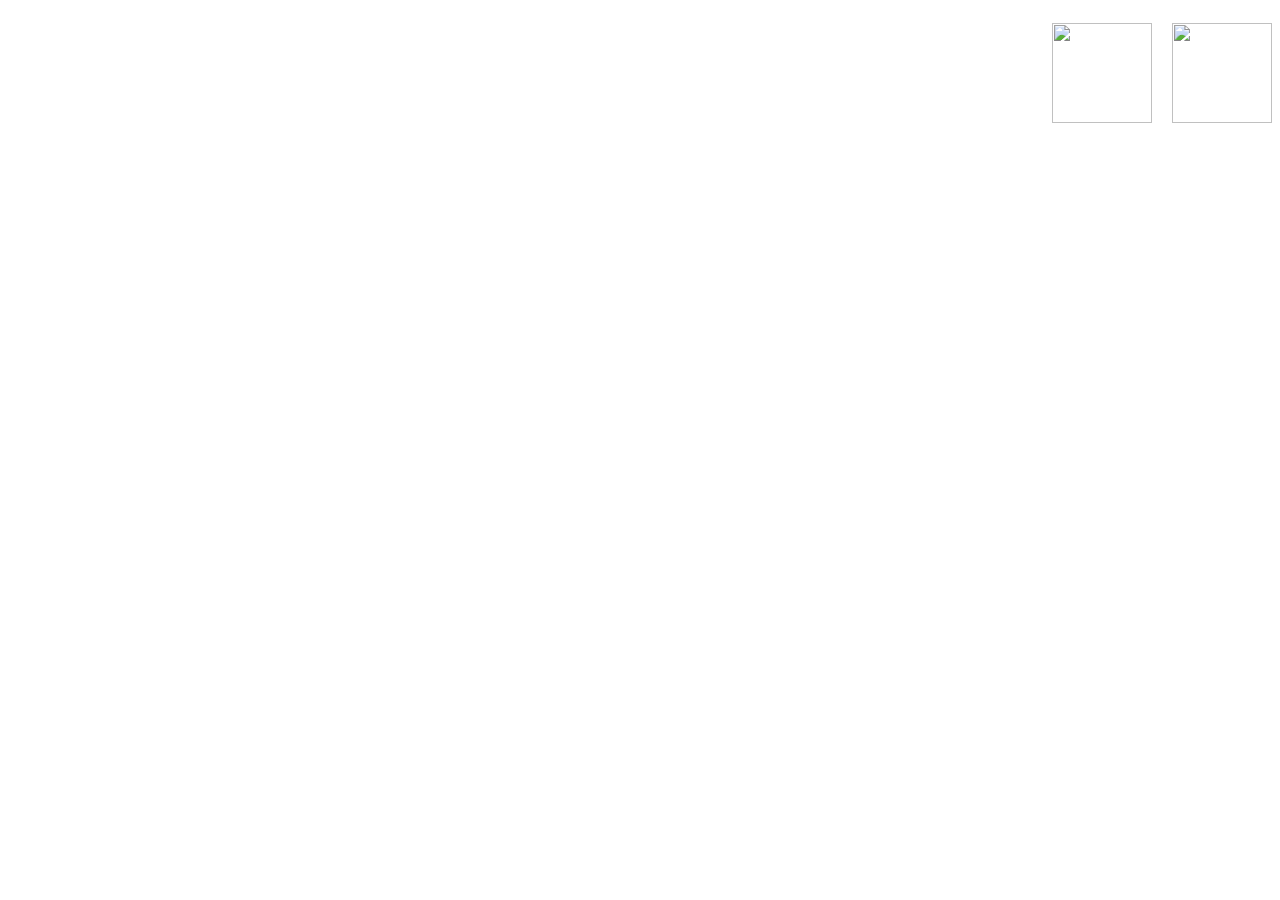
==== frame1.html @ 056faac8 "загружает файлы сайта" ====
<!DOCTYPE html>
<html lang="ru">
 <head>
 	<meta charset="UTF-8">
    <title> EDIT </title>
    <link rel="stylesheet" href="base-style.css">
    <link rel="stylesheet" href="style.css">
 </head>
 <body background="img/шапка1.png">
 	 	<a href="О нас.html" target="osnova"><img src="img/EDIT.png" align="right" vspace="15" width="100" height="100"></a>
 	 	<a href="https://vk.com/editrus" target="blank"><img src="img/VK.png" align="right" vspace="15" hspace="20" width="100" height="100"></a>	 	
 </body>
</html>
---- style.css ----
.burger-menu__button {
position: fixed;
top: 25px;
left: 20px;
z-index: 30;
width: 60px;
height: 60px;
border-radius: 15px;
background-color: rgba(51,51,51,0.7);
transition: 0.4s;
}

.burger-menu__button:hover .burger-menu__lines {
	filter: brightness(0.7);
}

.burger-menu__lines,
.burger-menu__lines::after,
.burger-menu__lines::before {
	position: absolute;
	width: 30px;
	height: 3.2px;
	background-color: #000000;
}

.burger-menu__lines {
	top: 50%;
	left: 50%;
	transform: translate(-50%, -50%);
}

.burger-menu__lines::before {
	content: '';
	top: -11px;
}

.burger-menu__lines::after {
	content: '';
	top: 11px;
}

.burger-menu_active .burger-menu__button,
.burger-menu_active .burger-menu__lines {
	background-color: transparent;
}

.burger-menu_active .burger-menu__lines::before {
	top: 0;
	transform: rotate(45deg);
}

.burger-menu_active .burger-menu__lines::after {
	top: 0;
	transform: rotate(-45deg);
}

.burger-menu__nav {
	padding-top: 80px;
	position: fixed;
	z-index: 20;
	display: flex;
	flex-flow: column;
	height: 100%;
	background-color: rgba(51,51,51,0.5);
	overflow-y: auto;
	left: -100%;
	transition: 0.8s;
}

.burger-menu_active .burger-menu__nav {
	left: 0;
}

.burger-menu__link {
	padding: 30px;
	font-family: sans-serif;
	font-size: 15px;
	text-decoration: none;
	text-transform: uppercase;
	letter-spacing: 3px;
	font-weight: bold;
	color: #ffffff;
}

.burger-menu__link:hover {
	filter: brightness(0.7);
}

.burger-menu__overlay {
	display: none;
	position: fixed;
	top: 0;
	left: 0;
	width: 100vw;
	height: 100vh;
	z-index: 10;
}

.burger-menu_active .burger-menu__overlay {
	display: block;
}

.body {
	background: #999999
}
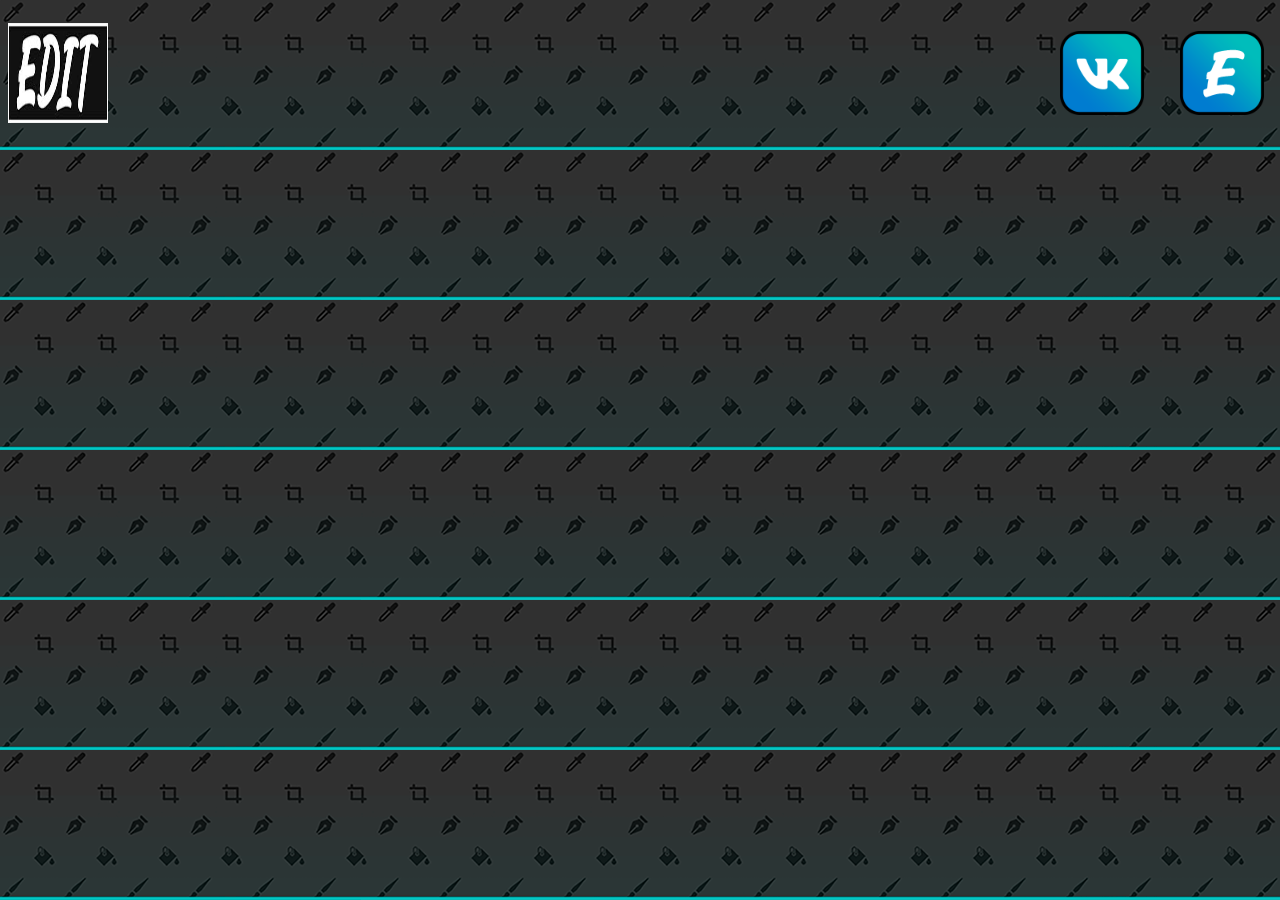
==== commit 30ae7b93: "ошибки" ====
--- a/frame1.html
+++ b/frame1.html
@@ -6,8 +6,9 @@
     <link rel="stylesheet" href="base-style.css">
     <link rel="stylesheet" href="style.css">
  </head>
- <body background="img/шапка1.png">
+ <body background="img/unnamed.png">
  	 	<a href="О нас.html" target="osnova"><img src="img/EDIT.png" align="right" vspace="15" width="100" height="100"></a>
- 	 	<a href="https://vk.com/editrus" target="blank"><img src="img/VK.png" align="right" vspace="15" hspace="20" width="100" height="100"></a>	 	
+ 	 	<a href="https://vk.com/editrus" target="blank"><img src="img/VK.png" align="right" vspace="15" hspace="20" width="100" height="100"></a>
+ 	 	<img src="img/unnamed2.jpg" align="left" vspace="15" width="100" height="100">	 	
  </body>
 </html>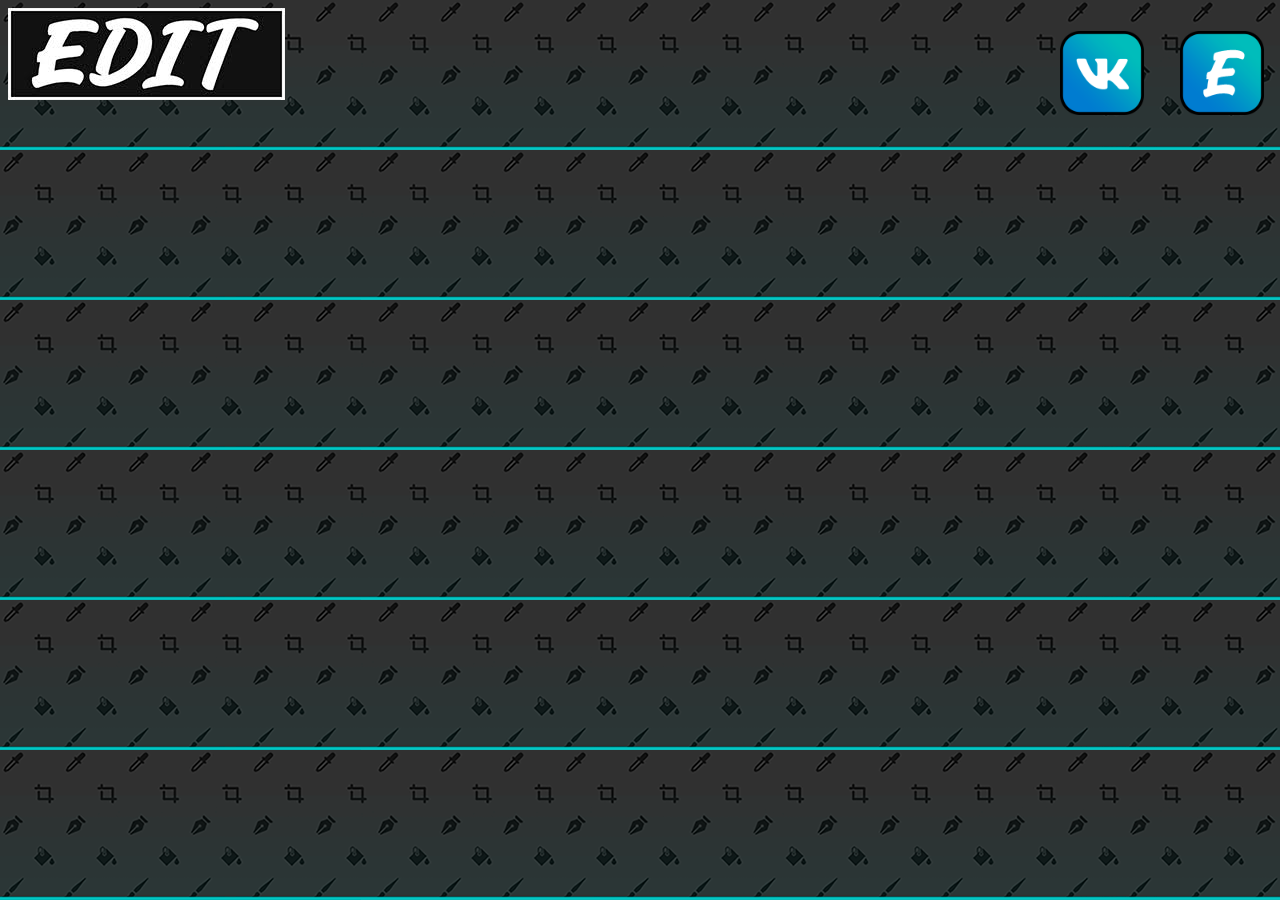
==== commit 7b9ff4a2: "aaaa" ====
--- a/frame1.html
+++ b/frame1.html
@@ -9,6 +9,6 @@
  <body background="img/unnamed.png">
  	 	<a href="О нас.html" target="osnova"><img src="img/EDIT.png" align="right" vspace="15" width="100" height="100"></a>
  	 	<a href="https://vk.com/editrus" target="blank"><img src="img/VK.png" align="right" vspace="15" hspace="20" width="100" height="100"></a>
- 	 	<img src="img/unnamed2.jpg" align="left" vspace="15" width="100" height="100">	 	
+ 	 	<img src="img/unnamed2.jpg" align="left">	 	
  </body>
 </html>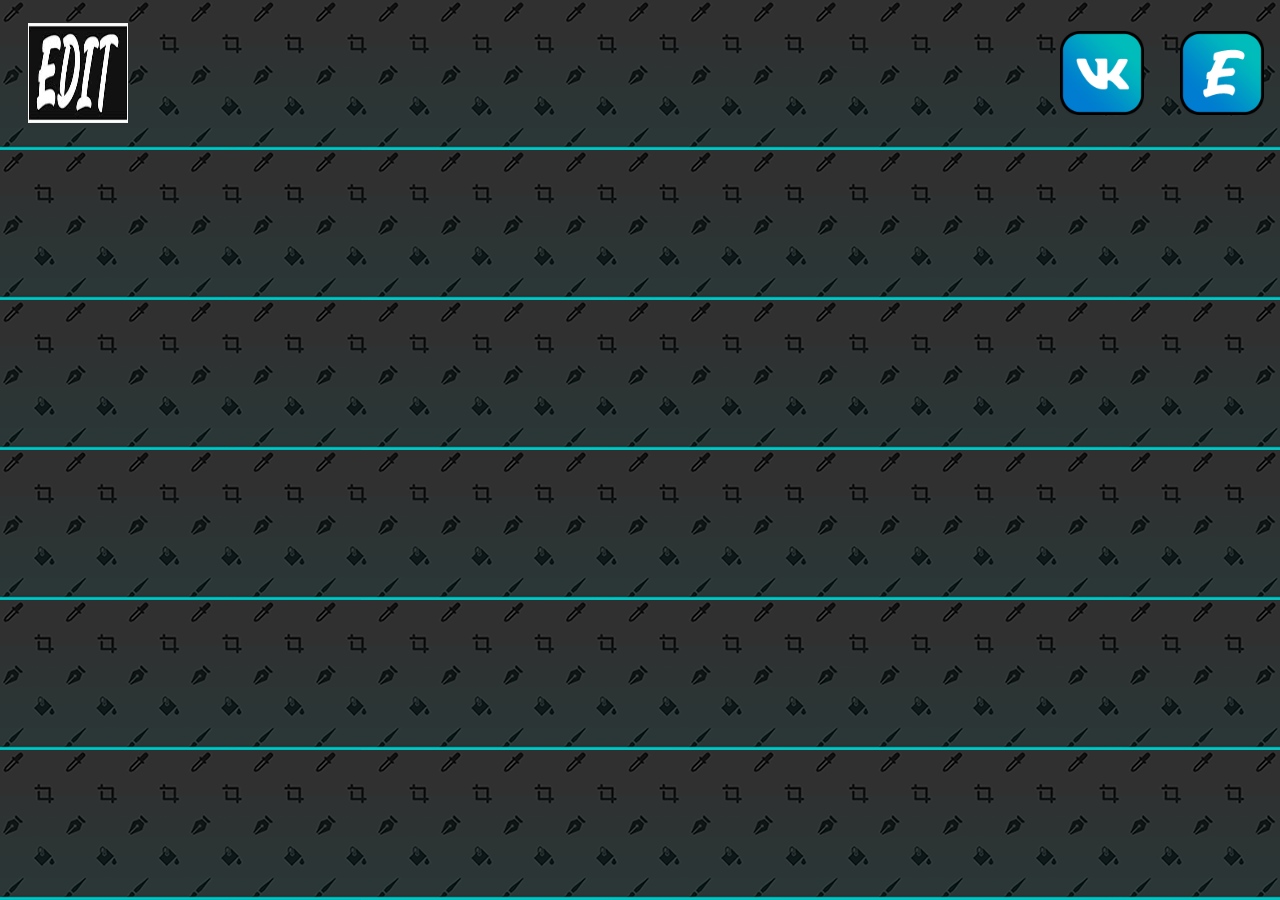
==== commit eafc3ae3: "aaaa" ====
--- a/frame1.html
+++ b/frame1.html
@@ -9,6 +9,6 @@
  <body background="img/unnamed.png">
  	 	<a href="О нас.html" target="osnova"><img src="img/EDIT.png" align="right" vspace="15" width="100" height="100"></a>
  	 	<a href="https://vk.com/editrus" target="blank"><img src="img/VK.png" align="right" vspace="15" hspace="20" width="100" height="100"></a>
- 	 	<img src="img/unnamed2.jpg" align="left">	 	
+ 	 	<img src="img/unnamed2.jpg" align="left" vspace="15" hspace="20" width="100" height="100">	 	
  </body>
 </html>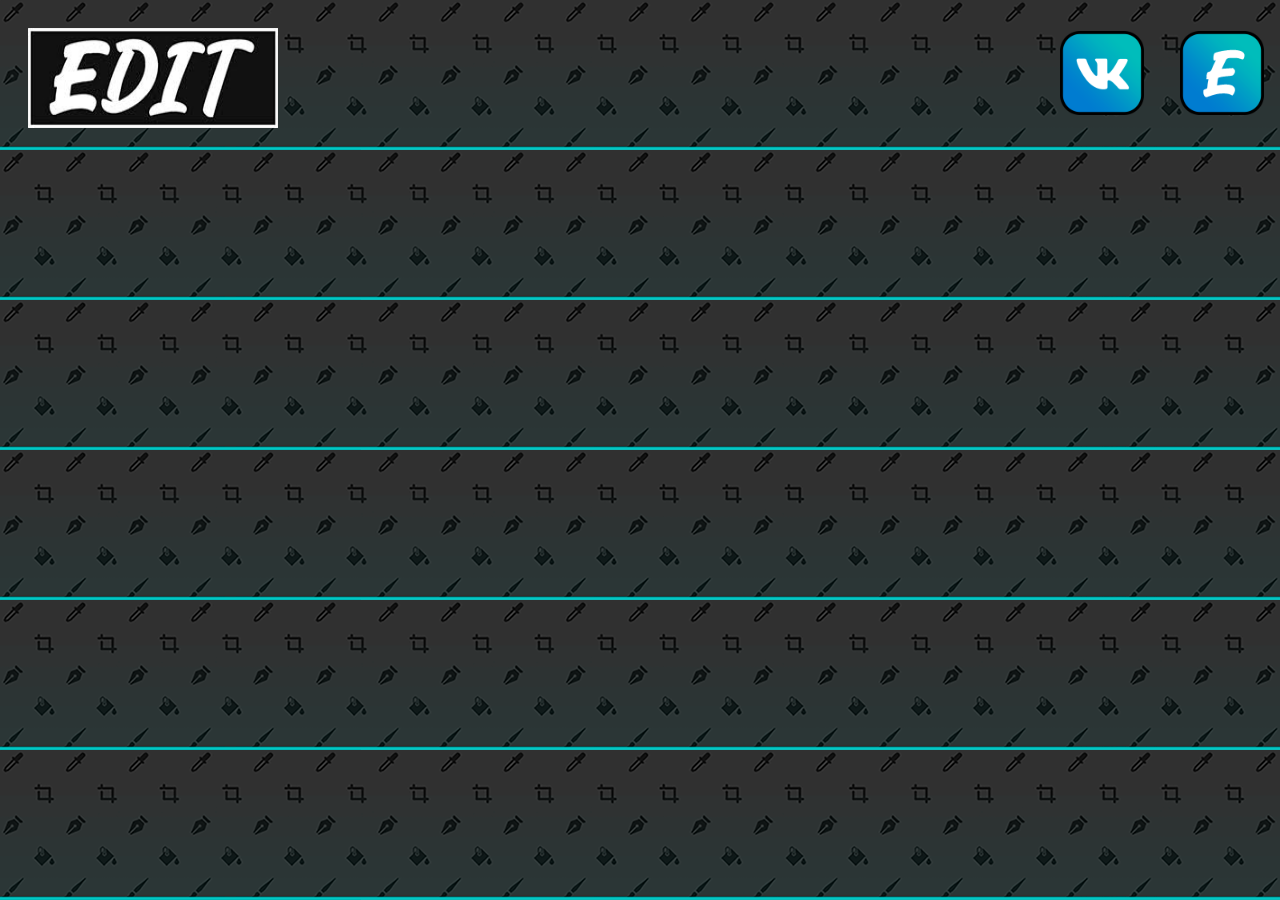
==== commit 2c9cc014: "глобальное обновление" ====
--- a/frame1.html
+++ b/frame1.html
@@ -9,6 +9,6 @@
  <body background="img/unnamed.png">
  	 	<a href="О нас.html" target="osnova"><img src="img/EDIT.png" align="right" vspace="15" width="100" height="100"></a>
  	 	<a href="https://vk.com/editrus" target="blank"><img src="img/VK.png" align="right" vspace="15" hspace="20" width="100" height="100"></a>
- 	 	<img src="img/unnamed2.jpg" align="left" vspace="15" hspace="20" width="100" height="100">	 	
+ 	 	<img src="img/unnamed2.jpg" align="left" vspace="20" hspace="20" width="250" height="100">	 	
  </body>
 </html>--- a/style.css
+++ b/style.css
@@ -101,7 +101,42 @@
 }
 
 .body {
-	background: #999999
+	background: #999999;
+	margin: 0px 100px 100px 100px;
+}
+
+
+.zag {
+	text-align: center;
+	padding: 50px 50px 50px 50px;
+	font-family: cooperoriginal;
+}
+
+
+.text {
+	padding: 20px 70px 70px 0px;
+	font-size: 50px
+	text-align: justify;
+	justify-content: space-between;
+	font-family: arial
+}
+
+.div1 {
+	text-align: center;
+	font-size: 30px;
+	float: right;
+	justify-content: space-between;
+}
+
+.photo {
+	width: 200px;
+	padding: 50px;
+	float: right;
+}
+
+.photo2 {
+	width: 600px;
+	padding: 100px;
 }
 
 
@@ -125,14 +160,3 @@
 
 
 
-
-
-
-
-
-
-
-
-
-
-
